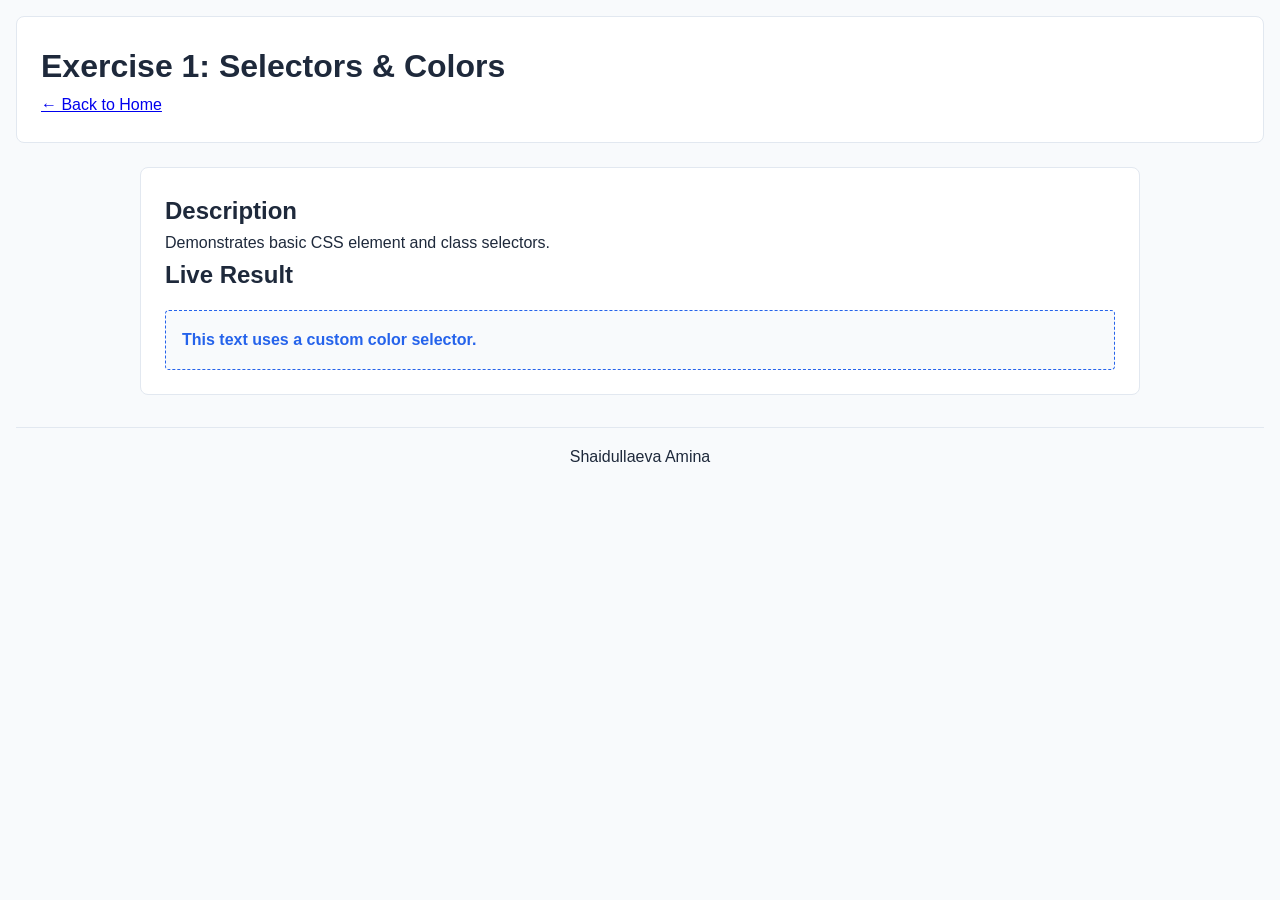
==== beginner/ex1.html @ e1925bbf "Update ex1.html" ====
<!DOCTYPE html>
<html lang="en">
<head>
  <meta charset="UTF-8">
  <meta name="viewport" content="width=device-width, initial-scale=1.0">
  <title>Exercise 1 - Shaidullaeva Amina</title>
  <link rel="stylesheet" href="../css/styles.css">
</head>
<body>
  <header>
    <h1>Exercise 1: Selectors & Colors</h1>
    <p><a href="../index.html">&larr; Back to Home</a></p>
  </header>
  <main>
    <section>
      <h2>Description</h2>
      <p>Demonstrates basic CSS element and class selectors.</p>
      <h2>Live Result</h2>
      <div class="demo-box">
        <p style="color: var(--accent-color); font-weight: bold;">This text uses a custom color selector.</p>
      </div>
    </section>
  </main>
  <footer><p>Shaidullaeva Amina</p></footer>
</body>
</html>
---- css/styles.css ----
:root {
  --primary-color: #0f172a;
  --accent-color: #2563eb;
  --bg-color: #f8fafc;
  --card-bg: #ffffff;
  --text-color: #1e293b;
  --border-color: #e2e8f0;
}
* { box-sizing: border-box; margin: 0; padding: 0; }
body { font-family: sans-serif; background-color: var(--bg-color); color: var(--text-color); padding: 1rem; line-height: 1.6; }
header { background: var(--card-bg); padding: 1.5rem; border-radius: 8px; margin-bottom: 1.5rem; border: 1px solid var(--border-color); }
nav ul { display: flex; gap: 1rem; list-style: none; margin-top: 1rem; flex-wrap: wrap; }
nav a { color: var(--accent-color); text-decoration: none; font-weight: bold; }
main { max-width: 1000px; margin: 0 auto; }
section { background: var(--card-bg); padding: 1.5rem; border-radius: 8px; margin-bottom: 1rem; border: 1px solid var(--border-color); }
footer { text-align: center; margin-top: 2rem; padding: 1rem; border-top: 1px solid var(--border-color); }
pre { background: #0f172a; color: #fff; padding: 1rem; border-radius: 6px; overflow-x: auto; margin-top: 1rem; }
.demo-box { background: var(--bg-color); padding: 1rem; border: 1px dashed var(--accent-color); margin-top: 1rem; border-radius: 4px; }
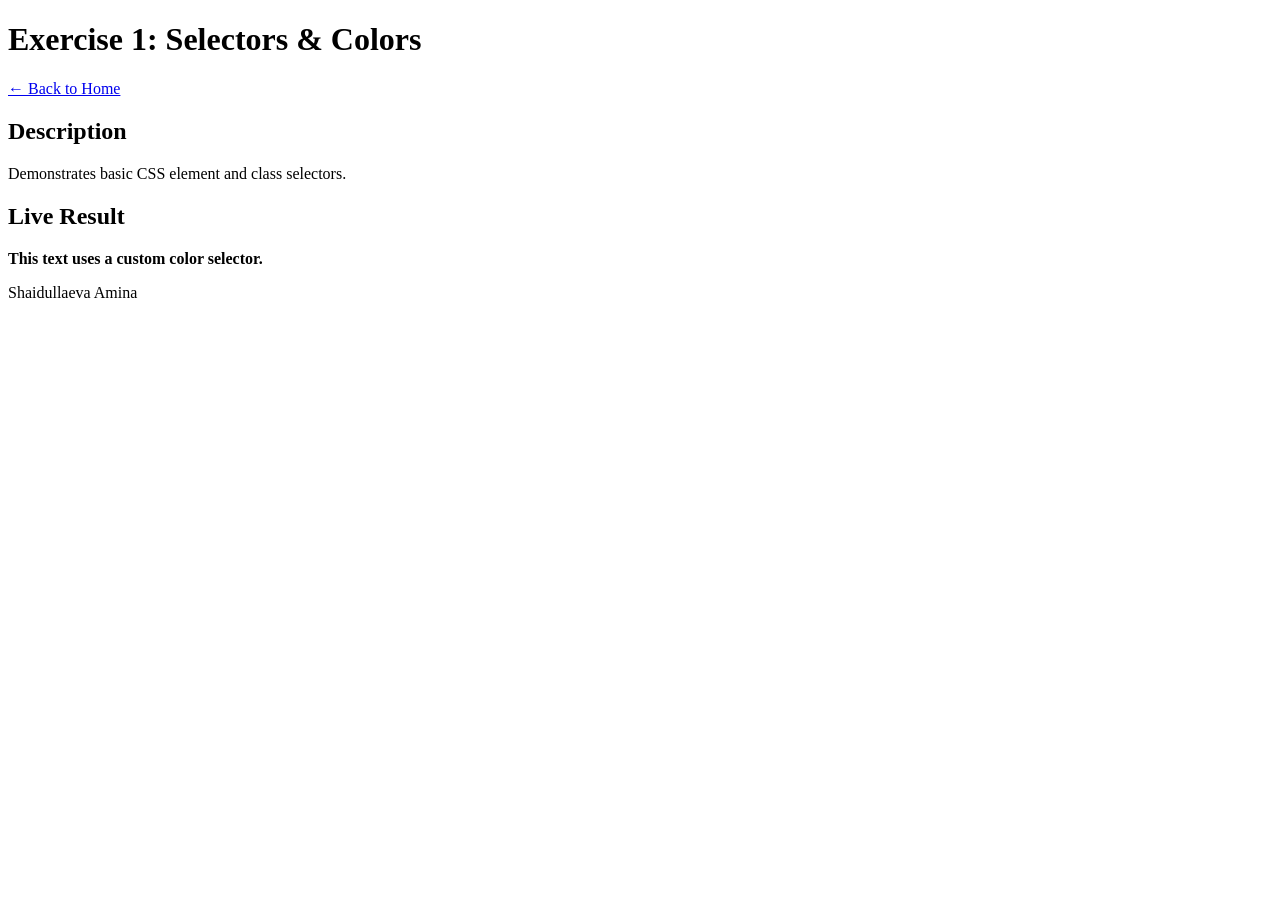
==== commit d185c55c: "Update ex1.html" ====
--- a/beginner/ex1.html
+++ b/beginner/ex1.html
@@ -4,7 +4,7 @@
   <meta charset="UTF-8">
   <meta name="viewport" content="width=device-width, initial-scale=1.0">
   <title>Exercise 1 - Shaidullaeva Amina</title>
-  <link rel="stylesheet" href="../css/styles.css">
+  <link rel="stylesheet" href="/week3-css-practice/css/styles.css">
 </head>
 <body>
   <header>
